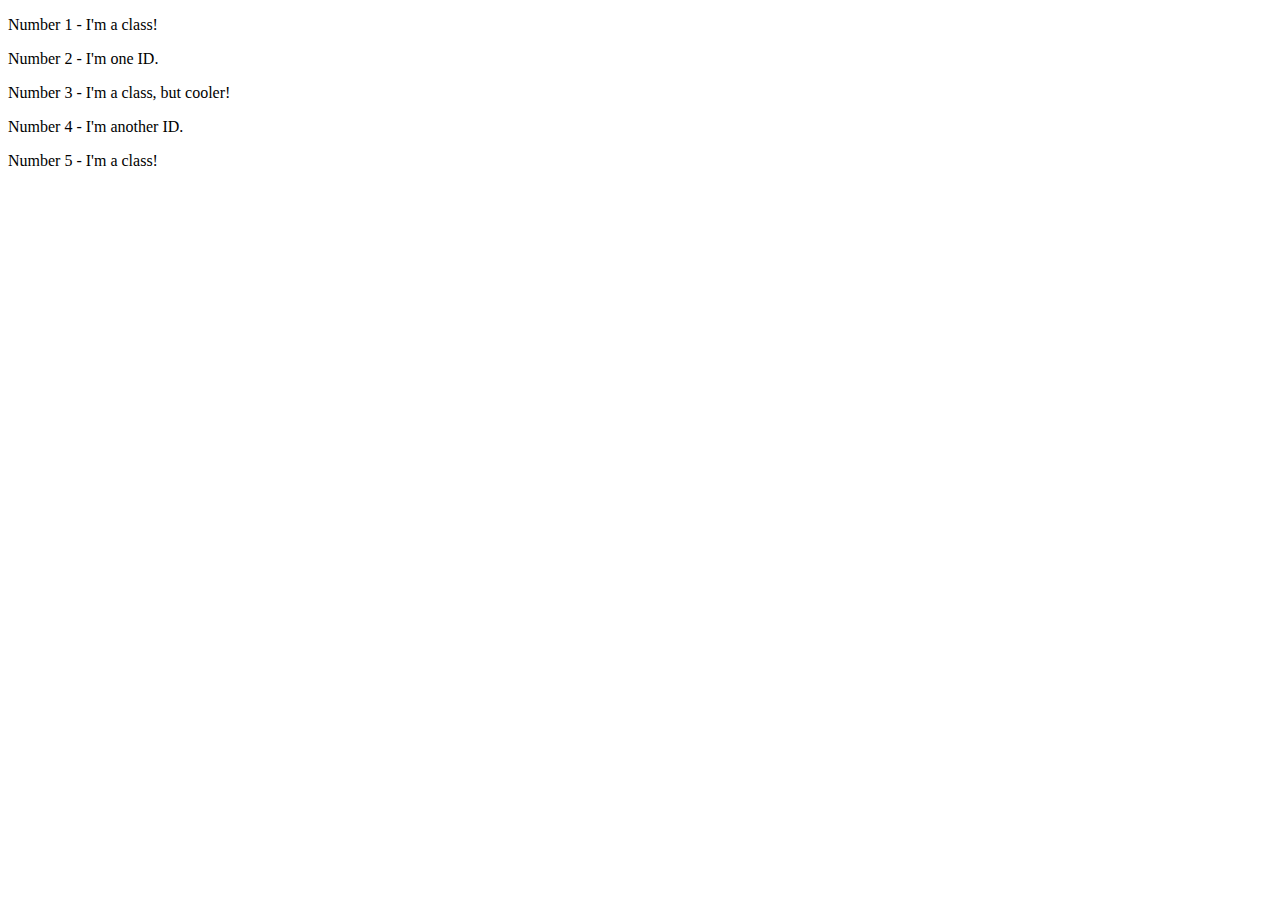
==== foundations/02-class-id-selectors/index.html @ b498fed2 "Add classes and ids" ====
<!DOCTYPE html>
<html lang="en">
  <head>
    <meta charset="UTF-8">
    <meta http-equiv="X-UA-Compatible" content="IE=edge">
    <meta name="viewport" content="width=device-width, initial-scale=1.0">
    <title>Class and ID Selectors</title>
    <link rel="stylesheet" href="style.css">
  </head>
  <body>
    <p class="odd">Number 1 - I'm a class!</p>
    <div id="2">Number 2 - I'm one ID.</div>
    <p class="odd">Number 3 - I'm a class, but cooler!</p>
    <div id="4">Number 4 - I'm another ID.</div>
    <p class="odd">Number 5 - I'm a class!</p>
  </body>
</html>
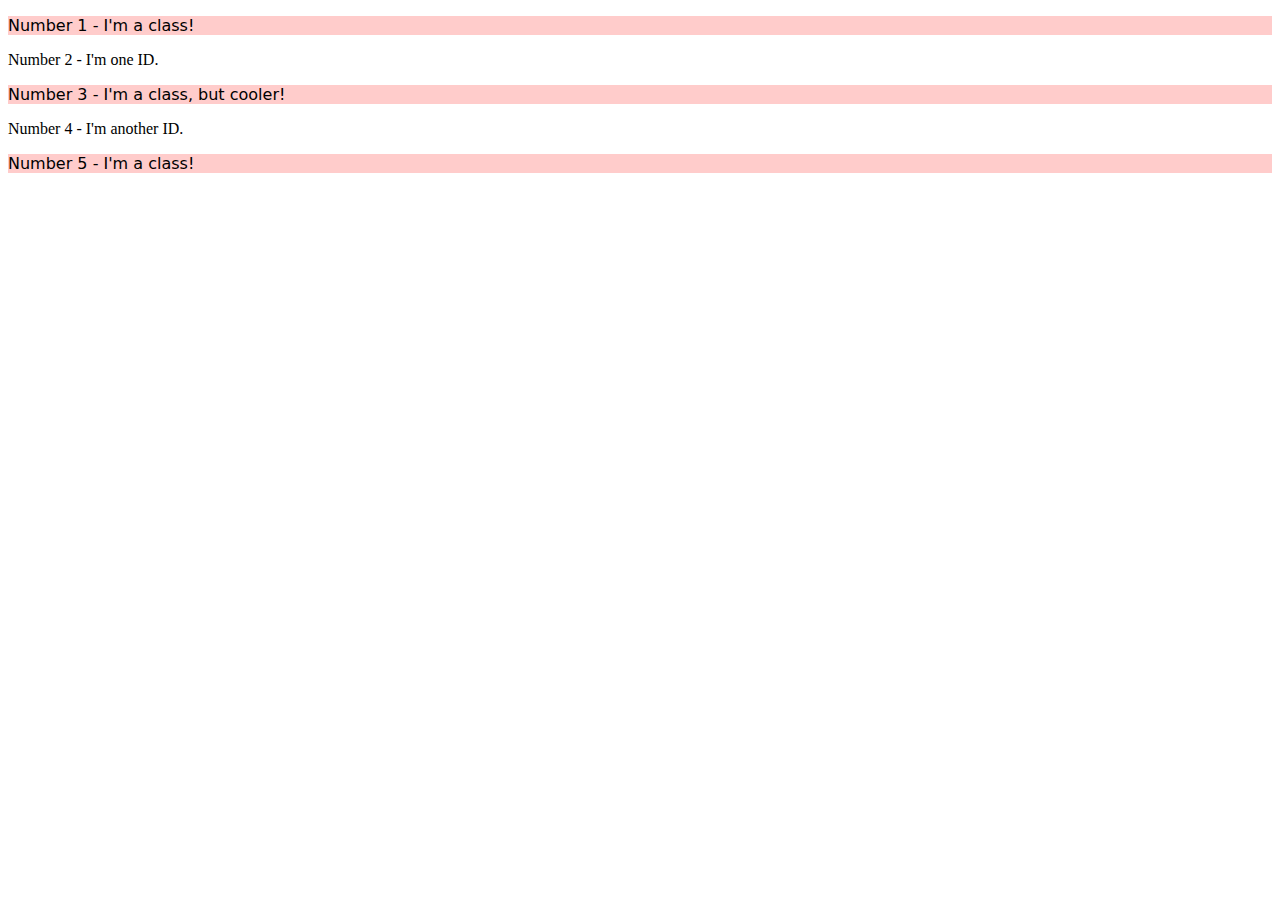
==== commit 7fc5986e: "Add id to 2nd p element" ====
--- a/foundations/02-class-id-selectors/index.html
+++ b/foundations/02-class-id-selectors/index.html
@@ -10,7 +10,7 @@
   <body>
     <p class="odd">Number 1 - I'm a class!</p>
     <div id="2">Number 2 - I'm one ID.</div>
-    <p class="odd">Number 3 - I'm a class, but cooler!</p>
+    <p class="odd" id="3">Number 3 - I'm a class, but cooler!</p>
     <div id="4">Number 4 - I'm another ID.</div>
     <p class="odd">Number 5 - I'm a class!</p>
   </body>
--- a/foundations/02-class-id-selectors/style.css
+++ b/foundations/02-class-id-selectors/style.css
@@ -0,0 +1,19 @@
+.odd {
+  background: rgba(255,204,203,1.00);
+  font-family: Verdana, "DejaVu Sans", sans-serif;
+  }
+
+#2 {
+  color: rgba(0,0,255,1.00);
+  font-size: 26px;
+}
+
+#4 {
+  background: rgba(144,238,144,1.00)
+  font-weight: bold;
+  font-size: 24px;
+ }
+ 
+ #3 {
+  font-size: 24px;
+}
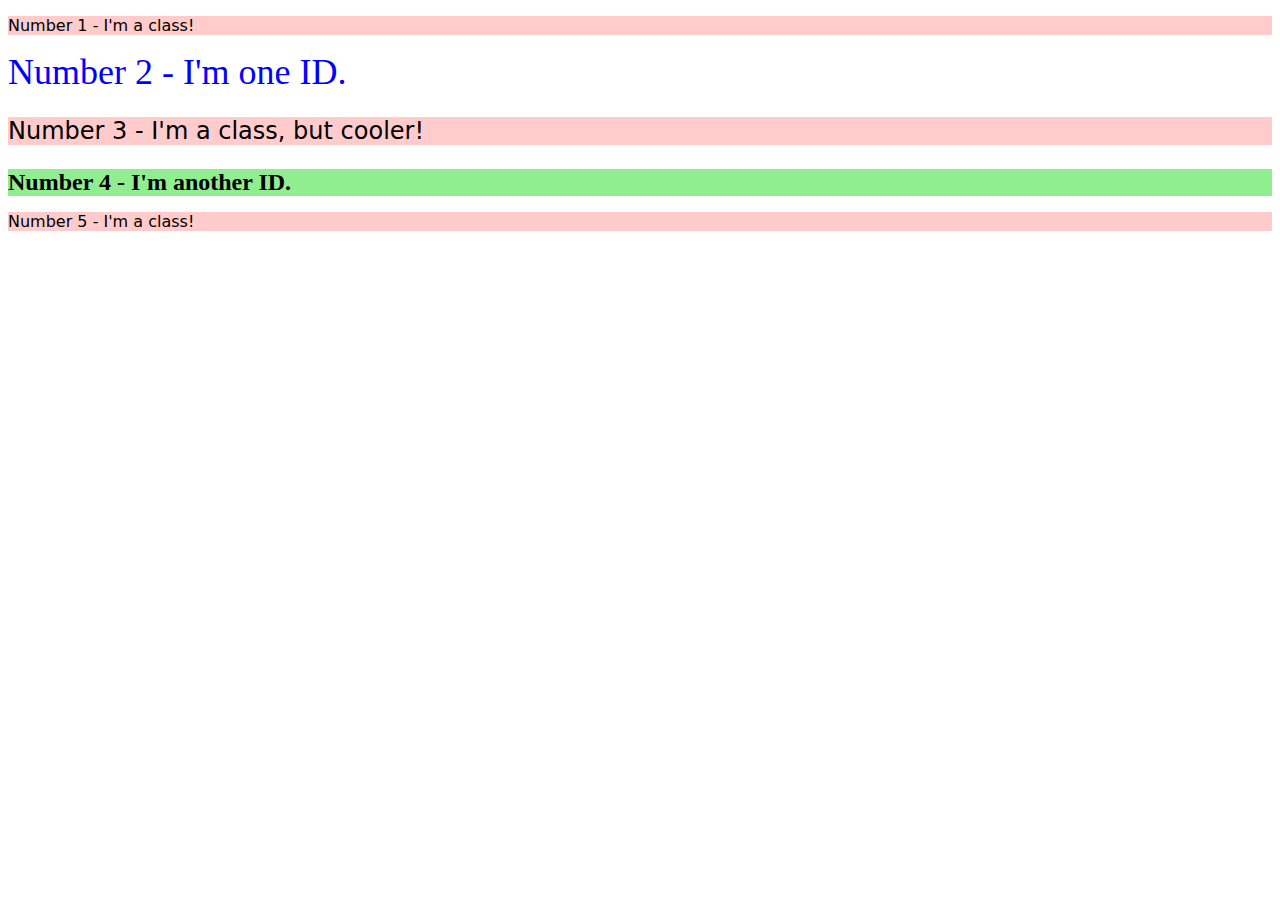
==== commit 3d6d10de: "Fix ids and stye" ====
--- a/foundations/02-class-id-selectors/index.html
+++ b/foundations/02-class-id-selectors/index.html
@@ -9,9 +9,9 @@
   </head>
   <body>
     <p class="odd">Number 1 - I'm a class!</p>
-    <div id="2">Number 2 - I'm one ID.</div>
-    <p class="odd" id="3">Number 3 - I'm a class, but cooler!</p>
-    <div id="4">Number 4 - I'm another ID.</div>
+    <div id="two">Number 2 - I'm one ID.</div>
+    <p class="odd" id="three">Number 3 - I'm a class, but cooler!</p>
+    <div id="four">Number 4 - I'm another ID.</div>
     <p class="odd">Number 5 - I'm a class!</p>
   </body>
 </html>
--- a/foundations/02-class-id-selectors/style.css
+++ b/foundations/02-class-id-selectors/style.css
@@ -3,17 +3,17 @@
   font-family: Verdana, "DejaVu Sans", sans-serif;
   }
 
-#2 {
+#two {
   color: rgba(0,0,255,1.00);
-  font-size: 26px;
+  font-size: 36px;
 }
 
-#4 {
-  background: rgba(144,238,144,1.00)
+#four {
+  background: rgba(144,238,144,1.00);
   font-weight: bold;
   font-size: 24px;
  }
  
- #3 {
+ #three {
   font-size: 24px;
 }
